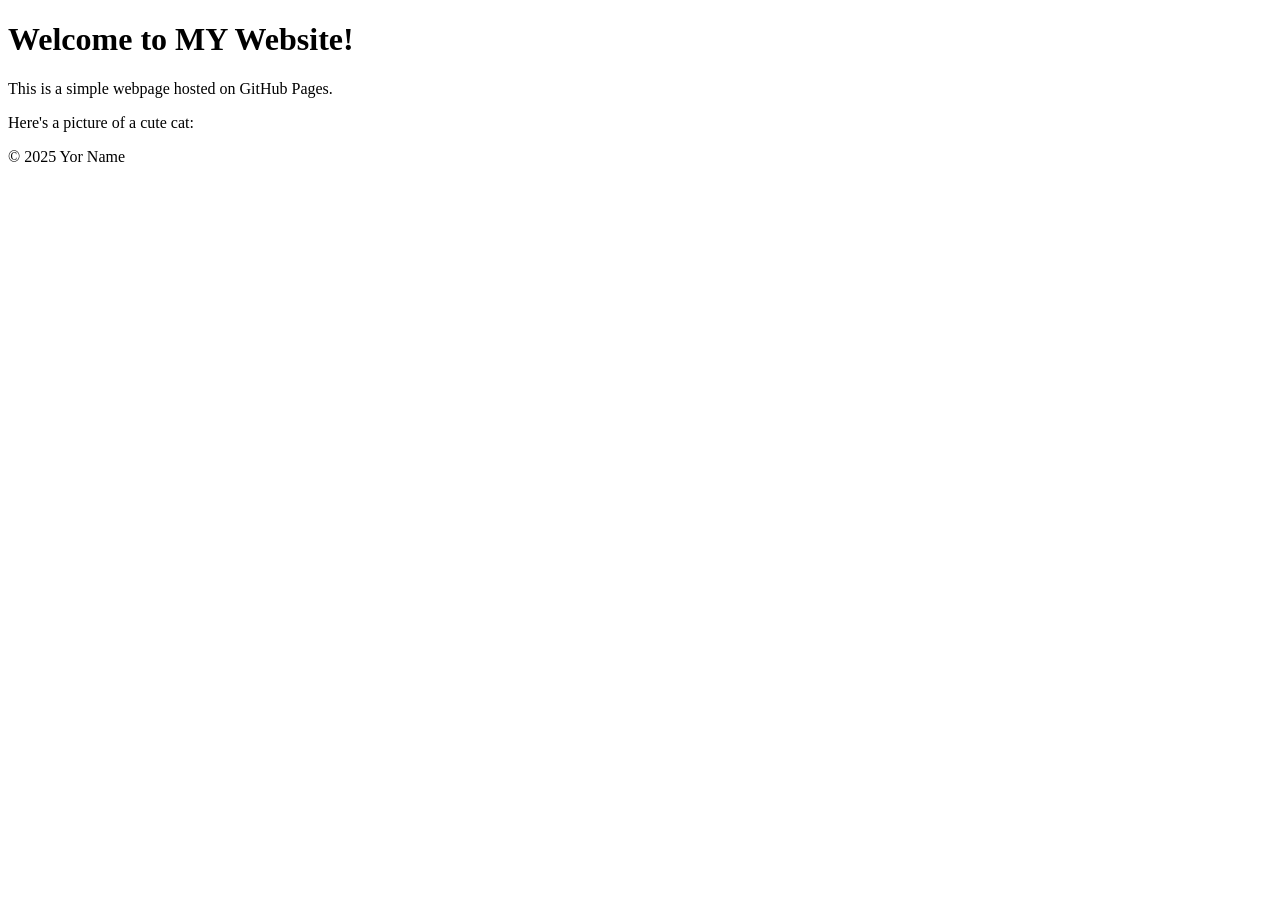
==== index.html @ 5a0c3eb1 "Add files via upload" ====
<!DOCTYPE html>

<html lang="en">

<head>

 <meta charset="UTF-8">
 <meta name="viewport" content="width=device-width, initial-scale=1.0">
 <title>My First GitHub Page</title>

</head>

<body>

 <header>

  <h1>Welcome to MY Website!</h1>

 </header>


 <main>

  <p>This is a simple webpage hosted on GitHub Pages.</p>

  <p>Here's a picture of a cute cat:</p>
 
 </main>

  <footer>

   <p>&copy; 2025 Yor Name</p>

  </footer>

</body>

</html>
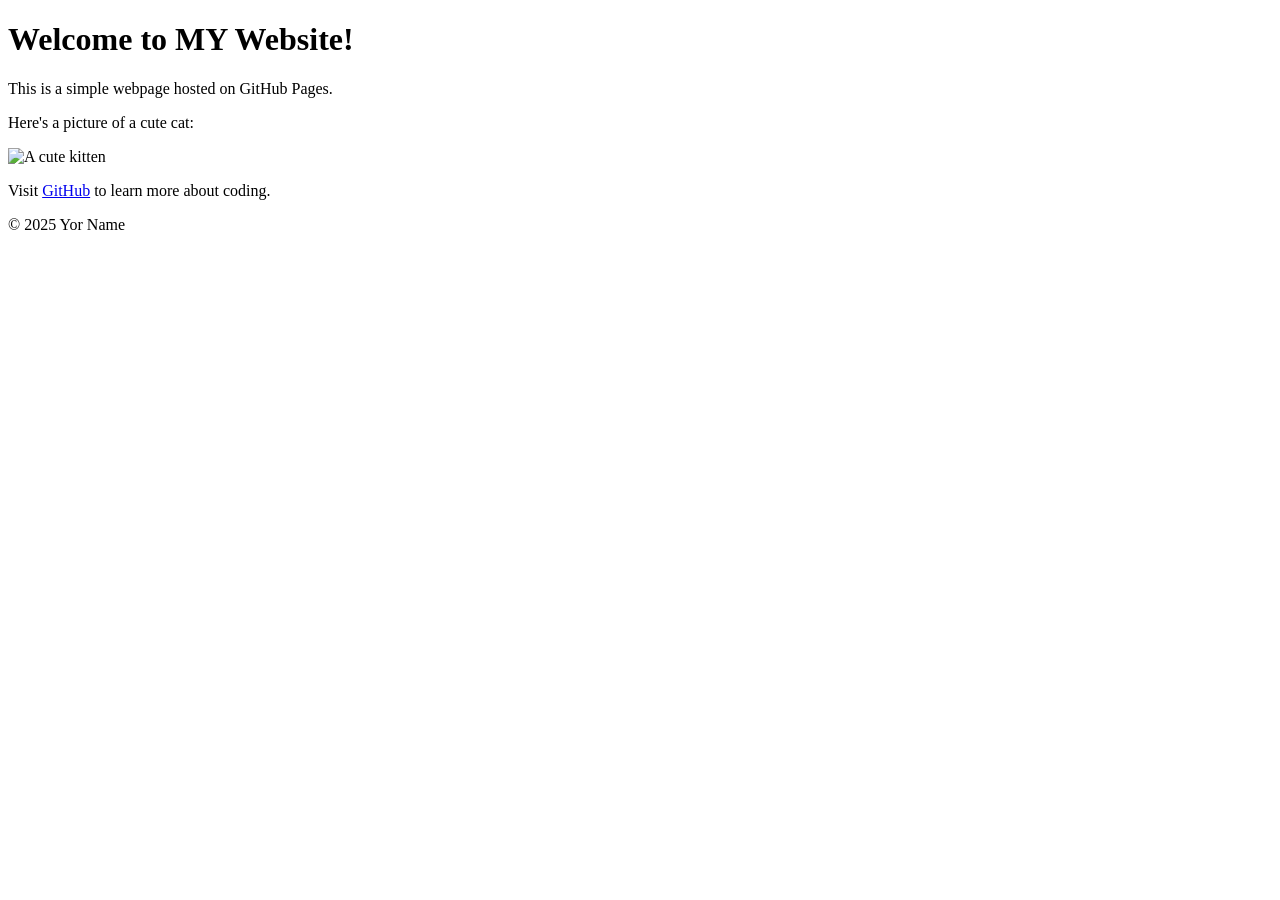
==== commit 0e7a03cb: "Initial commit: Added simple HTML page" ====
--- a/index.html
+++ b/index.html
@@ -1,38 +1,42 @@
-<!DOCTYPE html>
-
-<html lang="en">
-
-<head>
-
- <meta charset="UTF-8">
- <meta name="viewport" content="width=device-width, initial-scale=1.0">
- <title>My First GitHub Page</title>
-
-</head>
-
-<body>
-
- <header>
-
-  <h1>Welcome to MY Website!</h1>
-
- </header>
-
-
- <main>
-
-  <p>This is a simple webpage hosted on GitHub Pages.</p>
-
-  <p>Here's a picture of a cute cat:</p>
- 
- </main>
-
-  <footer>
-
-   <p>&copy; 2025 Yor Name</p>
-
-  </footer>
-
-</body>
-
+<!DOCTYPE html>
+
+<html lang="en">
+
+<head>
+
+ <meta charset="UTF-8">
+ <meta name="viewport" content="width=device-width, initial-scale=1.0">
+ <title>My First GitHub Page</title>
+
+</head>
+
+<body>
+
+ <header>
+
+  <h1>Welcome to MY Website!</h1>
+
+ </header>
+
+
+ <main>
+
+  <p>This is a simple webpage hosted on GitHub Pages.</p>
+
+  <p>Here's a picture of a cute cat:</p>
+
+  <img src="https://placekitten.com/200/300" alt="A cute kitten">
+
+   <p>Visit <a href="https://github.com">GitHub</a> to learn more about coding.</p
+ 
+ </main>
+
+  <footer>
+
+   <p>&copy; 2025 Yor Name</p>
+
+  </footer>
+
+</body>
+
 </html>
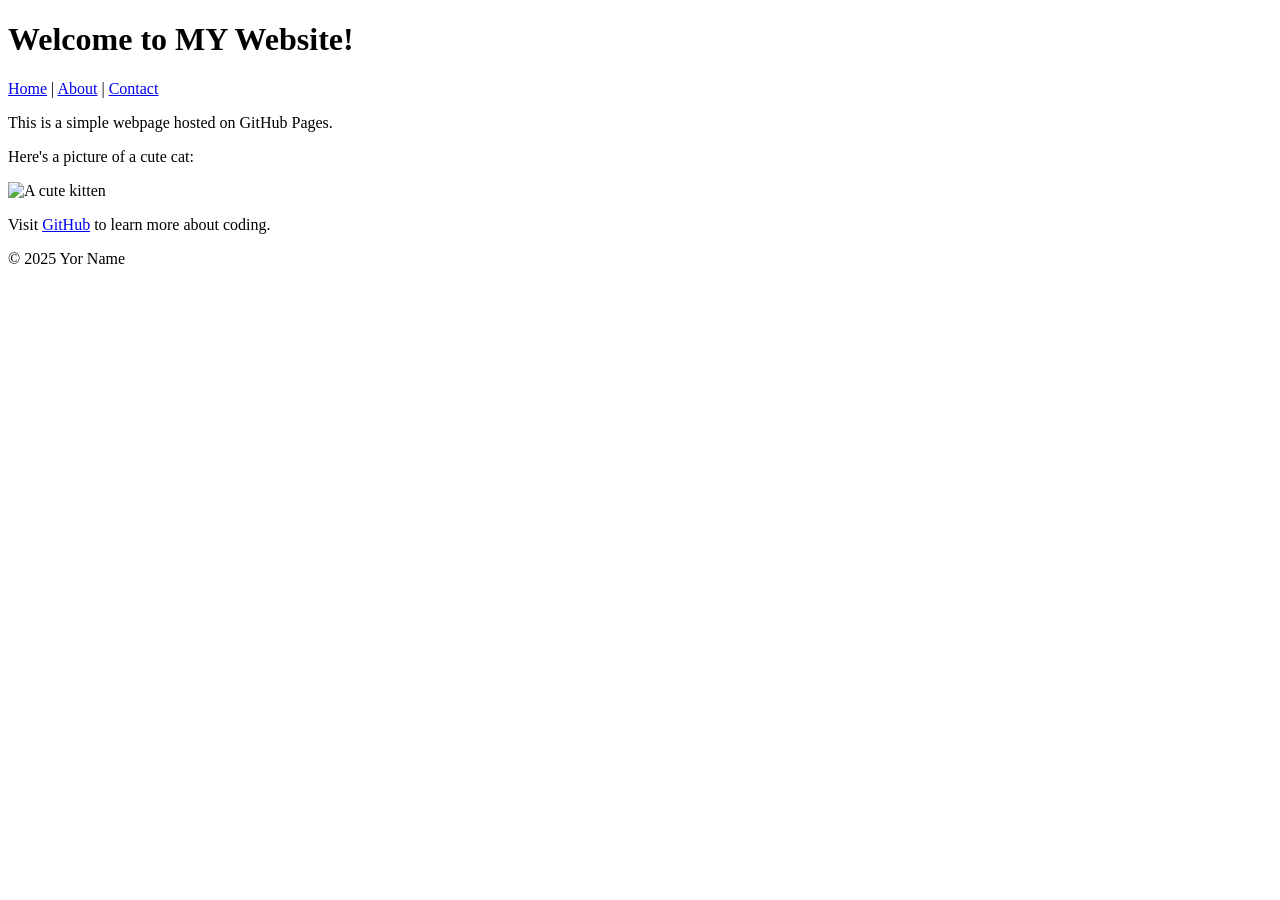
==== commit 484bcf47: "Added About and Contact pages with navigation" ====
--- a/index.html
+++ b/index.html
@@ -15,6 +15,16 @@
  <header>
 
   <h1>Welcome to MY Website!</h1>
+
+  <nav>
+
+   <a href="index.html">Home</a> |
+
+   <a href="about.html">About</a> |
+
+   <a href="contact.html">Contact</a>
+
+  </nav>
 
  </header>
 
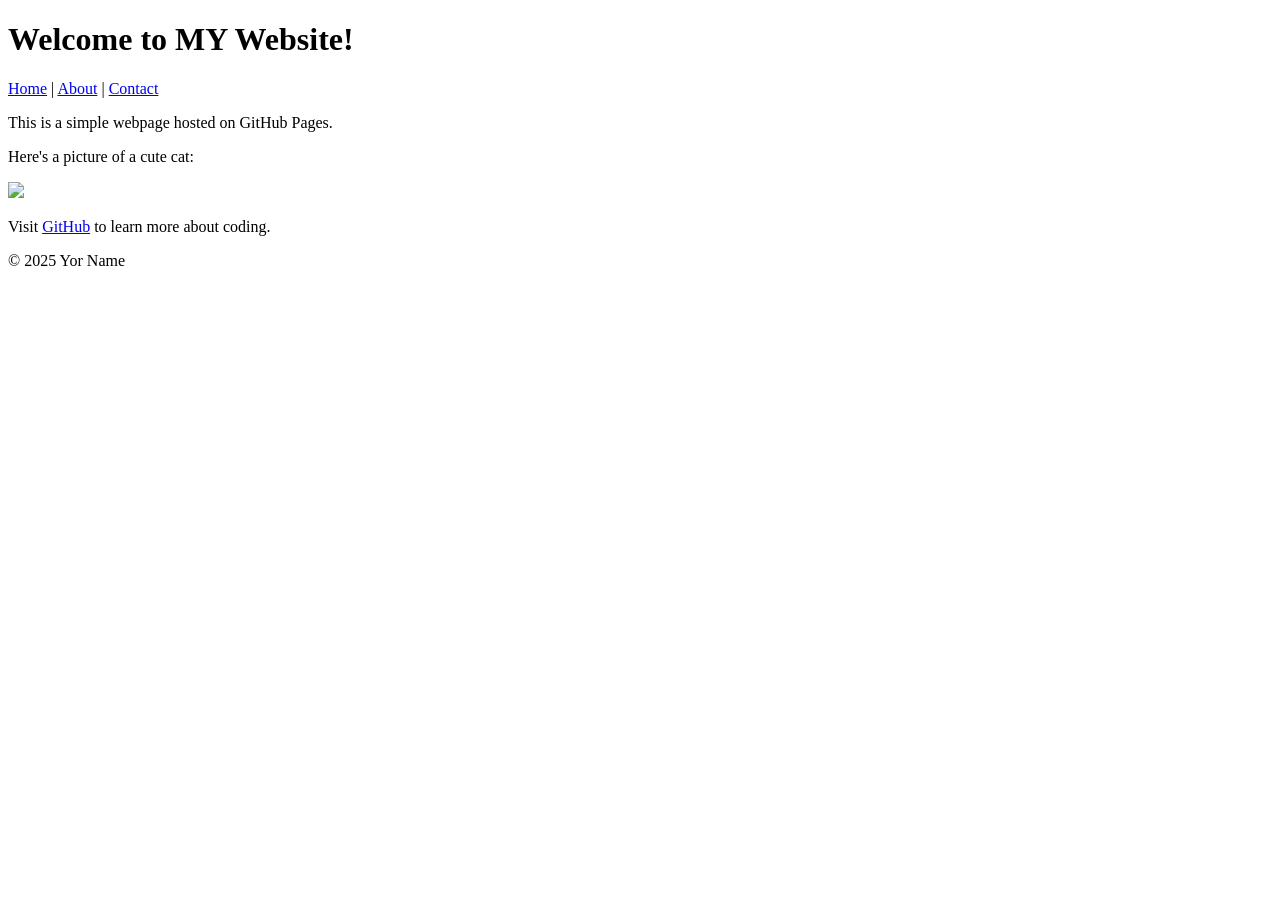
==== commit c6e0e0c8: "Added CSS3 styling to the website" ====
--- a/index.html
+++ b/index.html
@@ -7,6 +7,7 @@
  <meta charset="UTF-8">
  <meta name="viewport" content="width=device-width, initial-scale=1.0">
  <title>My First GitHub Page</title>
+ <link rel="stylesheet" href="styles.css"> 
 
 </head>
 
@@ -35,7 +36,7 @@
 
   <p>Here's a picture of a cute cat:</p>
 
-  <img src="https://placekitten.com/200/300" alt="A cute kitten">
+  <img src="https://preview.redd.it/4-month-kitten-really-calm-first-time-cat-owner-v0-7rpcvyqzbfwb1.jpg?width=640&crop=smart&auto=webp&s=dcb653976ec80c542718023e91be7980287d9354">
 
    <p>Visit <a href="https://github.com">GitHub</a> to learn more about coding.</p
  
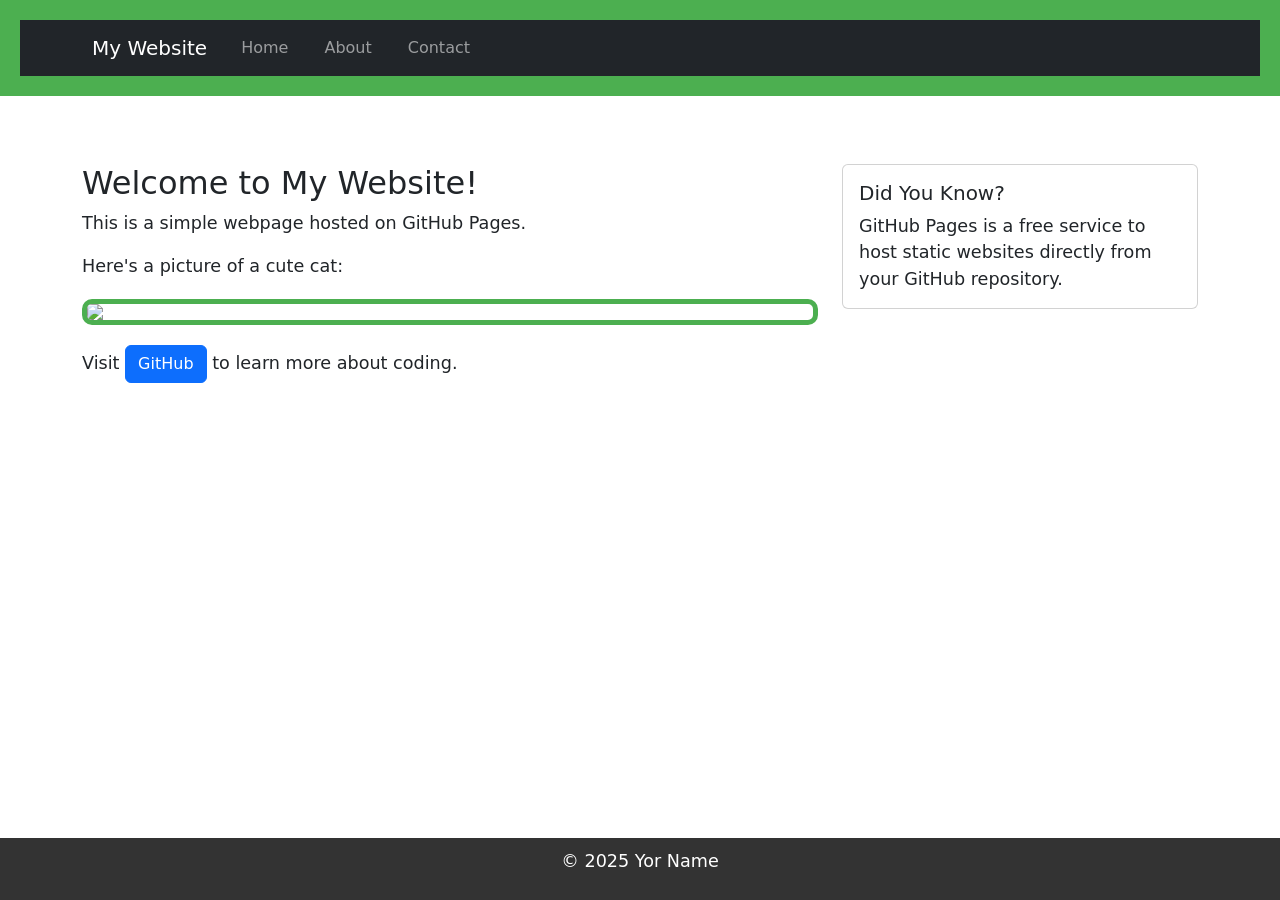
==== commit f67615b0: "Added Bootstrap framework for styling and layout" ====
--- a/index.html
+++ b/index.html
@@ -8,6 +8,9 @@
  <meta name="viewport" content="width=device-width, initial-scale=1.0">
  <title>My First GitHub Page</title>
  <link rel="stylesheet" href="styles.css"> 
+ <!-- Bootstrap CSS -->
+ <link href="https://cdn.jsdelivr.net/npm/bootstrap@5.3.0/dist/css/bootstrap.min.css" rel="stylesheet">
+
 
 </head>
 
@@ -15,30 +18,52 @@
 
  <header>
 
-  <h1>Welcome to MY Website!</h1>
+  <nav class="navbar navbar-expand-lg navbar-dark bg-dark">
+        <div class="container">
+            <a class="navbar-brand" href="index.html">My Website</a>
+            <button class="navbar-toggler" type="button" data-bs-toggle="collapse" data-bs-target="#navbarNav">
+                <span class="navbar-toggler-icon"></span>
+            </button>
+            <div class="collapse navbar-collapse" id="navbarNav">
+                <ul class="navbar-nav">
+                    <li class="nav-item">
+                        <a class="nav-link" href="index.html">Home</a>
+                    </li>
+                    <li class="nav-item">
+                        <a class="nav-link" href="about.html">About</a>
+                    </li>
+                    <li class="nav-item">
+                        <a class="nav-link" href="contact.html">Contact</a>
+                    </li>
+                </ul>
+            </div>
+        </div>
+    </nav>
 
-  <nav>
-
-   <a href="index.html">Home</a> |
-
-   <a href="about.html">About</a> |
-
-   <a href="contact.html">Contact</a>
-
-  </nav>
 
  </header>
 
 
- <main>
 
-  <p>This is a simple webpage hosted on GitHub Pages.</p>
-
-  <p>Here's a picture of a cute cat:</p>
-
-  <img src="https://preview.redd.it/4-month-kitten-really-calm-first-time-cat-owner-v0-7rpcvyqzbfwb1.jpg?width=640&crop=smart&auto=webp&s=dcb653976ec80c542718023e91be7980287d9354">
-
-   <p>Visit <a href="https://github.com">GitHub</a> to learn more about coding.</p
+ <main class="container my-5">
+ 
+    <div class="row">
+        <div class="col-md-8">
+            <h2>Welcome to My Website!</h2>
+            <p>This is a simple webpage hosted on GitHub Pages.</p>
+            <p>Here's a picture of a cute cat:</p>
+            <img src="https://tse3.mm.bing.net/th/id/OIP.Eb604Aitoz6m9DNx1X3E0wHaE8?rs=1&pid=ImgDetMain&o=7&rm=3">
+            <p class="mt-3">Visit <a href="https://github.com" class="btn btn-primary">GitHub</a> to learn more about coding.</p>
+        </div>
+        <div class="col-md-4">
+            <div class="card">
+                <div class="card-body">
+                    <h5 class="card-title">Did You Know?</h5>
+                    <p class="card-text">GitHub Pages is a free service to host static websites directly from your GitHub repository.</p>
+                </div>
+            </div>
+        </div>
+    </div>
  
  </main>
 
@@ -48,6 +73,11 @@
 
   </footer>
 
+  <!-- Bootstrap JS and dependencies -->
+  <script src="https://cdn.jsdelivr.net/npm/@popperjs/core@2.11.6/dist/umd/popper.min.js"></script>
+  <script src="https://cdn.jsdelivr.net/npm/bootstrap@5.3.0/dist/js/bootstrap.min.js"></script>
+
+
 </body>
 
 </html>
--- a/styles.css
+++ b/styles.css
@@ -0,0 +1,137 @@
+body { 
+
+    font-family: Arial, sans-serif; 
+
+    color: #333; 
+
+    background-color: #f9f9f9; 
+
+    margin: 0; 
+
+    padding: 0; 
+
+    line-height: 1.6; 
+
+} 
+
+header { 
+
+    background-color: #4CAF50; 
+
+    color: white; 
+
+    padding: 20px; 
+
+    text-align: center; 
+
+} 
+
+ 
+
+header h1 { 
+
+    margin: 0; 
+
+} 
+
+ 
+
+nav a { 
+
+    color: white; 
+
+    text-decoration: none; 
+
+    margin: 0 10px; 
+
+} 
+
+ 
+
+nav a:hover { 
+
+    text-decoration: underline; 
+
+} 
+
+main { 
+
+    padding: 20px; 
+
+    max-width: 800px; 
+
+    margin: 0 auto; 
+
+} 
+
+ 
+
+main img { 
+
+    max-width: 100%; 
+
+    height: auto; 
+
+    display: block; 
+
+    margin: 20px 0; 
+
+} 
+
+footer { 
+
+    background-color: #333; 
+
+    color: white; 
+
+    text-align: center; 
+
+    padding: 10px; 
+
+    position: fixed; 
+
+    bottom: 0; 
+
+    width: 100%; 
+
+} 
+
+p { 
+
+    font-size: 1.1em; 
+
+} 
+
+ 
+
+a { 
+
+    color: #4CAF50; 
+
+    text-decoration: none; 
+
+} 
+
+ 
+
+a:hover { 
+
+    text-decoration: underline; 
+
+} 
+
+img { 
+
+    border: 5px solid #4CAF50; 
+
+    border-radius: 10px; 
+
+} 
+
+main a[href^="mailto:"] { 
+
+    color: #ff5722; 
+
+    font-weight: bold; 
+
+} 
